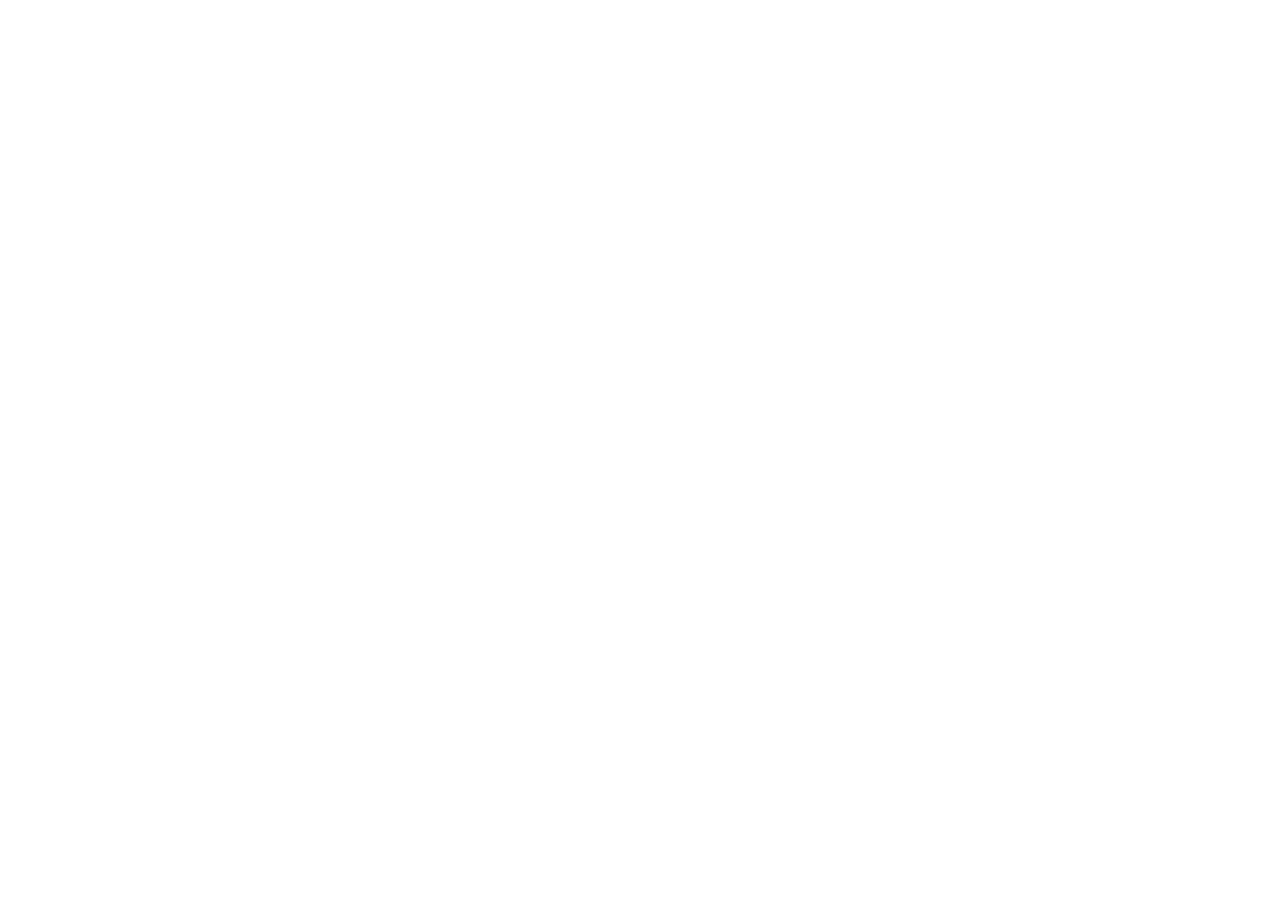
==== pokesearch/index.html @ e1834f57 "added react pokesearch" ====
<!doctype html><html lang="en"><head><meta charset="utf-8"/><meta httpequiv="X-UA-Compatible" content="IE=edge"/><meta name="viewport" content="width=device-width,initial-scale=1,minimum-scale=1,maximum-scale=1.00001,viewport-fit=cover"/><title>AlecPasion000811377Assignment7</title><style>#root,body,html{width:100%;-webkit-overflow-scrolling:touch;margin:0;padding:0;min-height:100%}#root{flex-shrink:0;flex-basis:auto;flex-grow:1;display:flex;flex:1}html{scroll-behavior:smooth;-webkit-text-size-adjust:100%;height:calc(100% + env(safe-area-inset-top))}body{display:flex;overflow-y:auto;overscroll-behavior-y:none;text-rendering:optimizeLegibility;-webkit-font-smoothing:antialiased;-moz-osx-font-smoothing:grayscale;-ms-overflow-style:scrollbar}</style><link rel="manifest" href="\manifest.json"><link rel="icon" type="image/png" sizes="16x16" href="\favicon-16.png"><link rel="icon" type="image/png" sizes="32x32" href="\favicon-32.png"><link rel="shortcut icon" href="\favicon.ico"><meta name="mobile-web-app-capable" content="yes"><meta name="apple-mobile-web-app-capable" content="yes"><meta name="apple-touch-fullscreen" content="yes"><meta name="apple-mobile-web-app-title" content="AlecPasion000811377Assignment7"><meta name="apple-mobile-web-app-status-bar-style" content="black-translucent"><link rel="apple-touch-icon" sizes="180x180" href="\pwa\apple-touch-icon\apple-touch-icon-180.png"><link rel="apple-touch-startup-image" media="screen and (device-width: 320px) and (device-height: 568px) and (-webkit-device-pixel-ratio: 2) and (orientation: portrait)" href="\pwa\apple-touch-startup-image\apple-touch-startup-image-640x1136.png"><link rel="apple-touch-startup-image" media="screen and (device-width: 414px) and (device-height: 896px) and (-webkit-device-pixel-ratio: 3) and (orientation: portrait)" href="\pwa\apple-touch-startup-image\apple-touch-startup-image-1242x2688.png"><link rel="apple-touch-startup-image" media="screen and (device-width: 414px) and (device-height: 896px) and (-webkit-device-pixel-ratio: 2) and (orientation: portrait)" href="\pwa\apple-touch-startup-image\apple-touch-startup-image-828x1792.png"><link rel="apple-touch-startup-image" media="screen and (device-width: 375px) and (device-height: 812px) and (-webkit-device-pixel-ratio: 3) and (orientation: portrait)" href="\pwa\apple-touch-startup-image\apple-touch-startup-image-1125x2436.png"><link rel="apple-touch-startup-image" media="screen and (device-width: 414px) and (device-height: 736px) and (-webkit-device-pixel-ratio: 3) and (orientation: portrait)" href="\pwa\apple-touch-startup-image\apple-touch-startup-image-1242x2208.png"><link rel="apple-touch-startup-image" media="screen and (device-width: 375px) and (device-height: 667px) and (-webkit-device-pixel-ratio: 2) and (orientation: portrait)" href="\pwa\apple-touch-startup-image\apple-touch-startup-image-750x1334.png"><link rel="apple-touch-startup-image" media="screen and (device-width: 1024px) and (device-height: 1366px) and (-webkit-device-pixel-ratio: 2) and (orientation: portrait)" href="\pwa\apple-touch-startup-image\apple-touch-startup-image-2048x2732.png"><link rel="apple-touch-startup-image" media="screen and (device-width: 834px) and (device-height: 1194px) and (-webkit-device-pixel-ratio: 2) and (orientation: portrait)" href="\pwa\apple-touch-startup-image\apple-touch-startup-image-1668x2388.png"><link rel="apple-touch-startup-image" media="screen and (device-width: 834px) and (device-height: 1112px) and (-webkit-device-pixel-ratio: 2) and (orientation: portrait)" href="\pwa\apple-touch-startup-image\apple-touch-startup-image-1668x2224.png"><link rel="apple-touch-startup-image" media="screen and (device-width: 768px) and (device-height: 1024px) and (-webkit-device-pixel-ratio: 2) and (orientation: portrait)" href="\pwa\apple-touch-startup-image\apple-touch-startup-image-1536x2048.png"></head><body><noscript><form action="" style="background-color:#fff;position:fixed;top:0;left:0;right:0;bottom:0;z-index:9999"><div style="font-size:18px;font-family:Helvetica,sans-serif;line-height:24px;margin:10%;width:80%"><p>Oh no! It looks like JavaScript is not enabled in your browser.</p><p style="margin:20px 0"><button type="submit" style="background-color:#4630eb;border-radius:100px;border:none;box-shadow:none;color:#fff;cursor:pointer;font-weight:700;line-height:20px;padding:6px 16px">Reload</button></p></div></form></noscript><div id="root"></div><script src="/static/js/runtime~app.2e9f1821.js"></script><script src="/static/js/2.b868d4ba.chunk.js"></script><script src="/static/js/app.d345c4f8.chunk.js"></script></body></html>
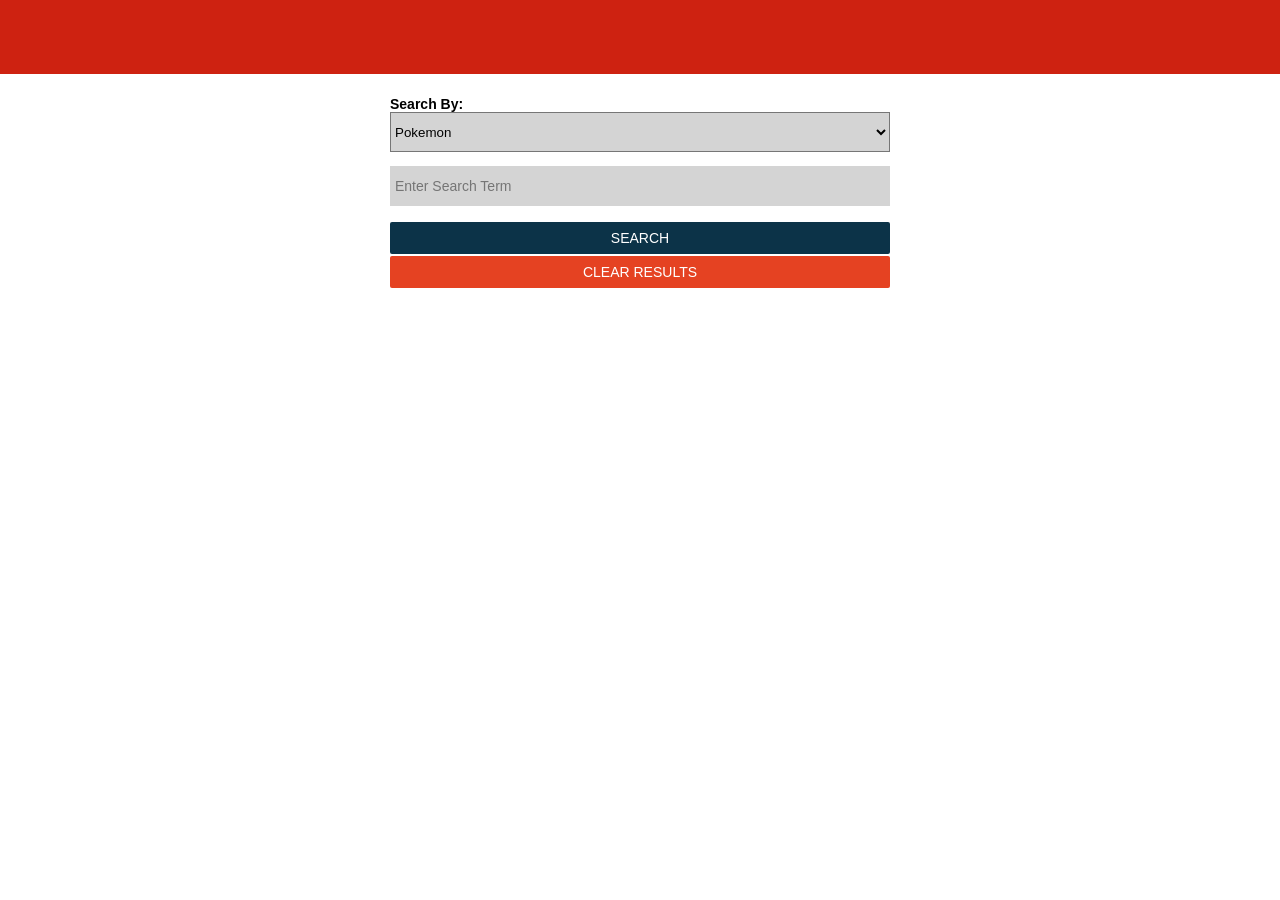
==== commit 89bcb849: "fixed index" ====
--- a/pokesearch/index.html
+++ b/pokesearch/index.html
@@ -1 +1 @@
-<!doctype html><html lang="en"><head><meta charset="utf-8"/><meta httpequiv="X-UA-Compatible" content="IE=edge"/><meta name="viewport" content="width=device-width,initial-scale=1,minimum-scale=1,maximum-scale=1.00001,viewport-fit=cover"/><title>AlecPasion000811377Assignment7</title><style>#root,body,html{width:100%;-webkit-overflow-scrolling:touch;margin:0;padding:0;min-height:100%}#root{flex-shrink:0;flex-basis:auto;flex-grow:1;display:flex;flex:1}html{scroll-behavior:smooth;-webkit-text-size-adjust:100%;height:calc(100% + env(safe-area-inset-top))}body{display:flex;overflow-y:auto;overscroll-behavior-y:none;text-rendering:optimizeLegibility;-webkit-font-smoothing:antialiased;-moz-osx-font-smoothing:grayscale;-ms-overflow-style:scrollbar}</style><link rel="manifest" href="\manifest.json"><link rel="icon" type="image/png" sizes="16x16" href="\favicon-16.png"><link rel="icon" type="image/png" sizes="32x32" href="\favicon-32.png"><link rel="shortcut icon" href="\favicon.ico"><meta name="mobile-web-app-capable" content="yes"><meta name="apple-mobile-web-app-capable" content="yes"><meta name="apple-touch-fullscreen" content="yes"><meta name="apple-mobile-web-app-title" content="AlecPasion000811377Assignment7"><meta name="apple-mobile-web-app-status-bar-style" content="black-translucent"><link rel="apple-touch-icon" sizes="180x180" href="\pwa\apple-touch-icon\apple-touch-icon-180.png"><link rel="apple-touch-startup-image" media="screen and (device-width: 320px) and (device-height: 568px) and (-webkit-device-pixel-ratio: 2) and (orientation: portrait)" href="\pwa\apple-touch-startup-image\apple-touch-startup-image-640x1136.png"><link rel="apple-touch-startup-image" media="screen and (device-width: 414px) and (device-height: 896px) and (-webkit-device-pixel-ratio: 3) and (orientation: portrait)" href="\pwa\apple-touch-startup-image\apple-touch-startup-image-1242x2688.png"><link rel="apple-touch-startup-image" media="screen and (device-width: 414px) and (device-height: 896px) and (-webkit-device-pixel-ratio: 2) and (orientation: portrait)" href="\pwa\apple-touch-startup-image\apple-touch-startup-image-828x1792.png"><link rel="apple-touch-startup-image" media="screen and (device-width: 375px) and (device-height: 812px) and (-webkit-device-pixel-ratio: 3) and (orientation: portrait)" href="\pwa\apple-touch-startup-image\apple-touch-startup-image-1125x2436.png"><link rel="apple-touch-startup-image" media="screen and (device-width: 414px) and (device-height: 736px) and (-webkit-device-pixel-ratio: 3) and (orientation: portrait)" href="\pwa\apple-touch-startup-image\apple-touch-startup-image-1242x2208.png"><link rel="apple-touch-startup-image" media="screen and (device-width: 375px) and (device-height: 667px) and (-webkit-device-pixel-ratio: 2) and (orientation: portrait)" href="\pwa\apple-touch-startup-image\apple-touch-startup-image-750x1334.png"><link rel="apple-touch-startup-image" media="screen and (device-width: 1024px) and (device-height: 1366px) and (-webkit-device-pixel-ratio: 2) and (orientation: portrait)" href="\pwa\apple-touch-startup-image\apple-touch-startup-image-2048x2732.png"><link rel="apple-touch-startup-image" media="screen and (device-width: 834px) and (device-height: 1194px) and (-webkit-device-pixel-ratio: 2) and (orientation: portrait)" href="\pwa\apple-touch-startup-image\apple-touch-startup-image-1668x2388.png"><link rel="apple-touch-startup-image" media="screen and (device-width: 834px) and (device-height: 1112px) and (-webkit-device-pixel-ratio: 2) and (orientation: portrait)" href="\pwa\apple-touch-startup-image\apple-touch-startup-image-1668x2224.png"><link rel="apple-touch-startup-image" media="screen and (device-width: 768px) and (device-height: 1024px) and (-webkit-device-pixel-ratio: 2) and (orientation: portrait)" href="\pwa\apple-touch-startup-image\apple-touch-startup-image-1536x2048.png"></head><body><noscript><form action="" style="background-color:#fff;position:fixed;top:0;left:0;right:0;bottom:0;z-index:9999"><div style="font-size:18px;font-family:Helvetica,sans-serif;line-height:24px;margin:10%;width:80%"><p>Oh no! It looks like JavaScript is not enabled in your browser.</p><p style="margin:20px 0"><button type="submit" style="background-color:#4630eb;border-radius:100px;border:none;box-shadow:none;color:#fff;cursor:pointer;font-weight:700;line-height:20px;padding:6px 16px">Reload</button></p></div></form></noscript><div id="root"></div><script src="/static/js/runtime~app.2e9f1821.js"></script><script src="/static/js/2.b868d4ba.chunk.js"></script><script src="/static/js/app.d345c4f8.chunk.js"></script></body></html>+<!doctype html><html lang="en"><head><meta charset="utf-8"/><meta httpequiv="X-UA-Compatible" content="IE=edge"/><meta name="viewport" content="width=device-width,initial-scale=1,minimum-scale=1,maximum-scale=1.00001,viewport-fit=cover"/><title>PokeSearch</title><style>#root,body,html{width:100%;-webkit-overflow-scrolling:touch;margin:0;padding:0;min-height:100%}#root{flex-shrink:0;flex-basis:auto;flex-grow:1;display:flex;flex:1}html{scroll-behavior:smooth;-webkit-text-size-adjust:100%;height:calc(100% + env(safe-area-inset-top))}body{display:flex;overflow-y:auto;overscroll-behavior-y:none;text-rendering:optimizeLegibility;-webkit-font-smoothing:antialiased;-moz-osx-font-smoothing:grayscale;-ms-overflow-style:scrollbar}</style><link rel="manifest" href="\manifest.json"><link rel="icon" type="image/png" sizes="16x16" href="\favicon-16.png"><link rel="icon" type="image/png" sizes="32x32" href="\favicon-32.png"><link rel="shortcut icon" href="\favicon.ico"><meta name="mobile-web-app-capable" content="yes"><meta name="apple-mobile-web-app-capable" content="yes"><meta name="apple-touch-fullscreen" content="yes"><meta name="apple-mobile-web-app-title" content="AlecPasion000811377Assignment7"><meta name="apple-mobile-web-app-status-bar-style" content="black-translucent"><link rel="apple-touch-icon" sizes="180x180" href="\pwa\apple-touch-icon\apple-touch-icon-180.png"><link rel="apple-touch-startup-image" media="screen and (device-width: 320px) and (device-height: 568px) and (-webkit-device-pixel-ratio: 2) and (orientation: portrait)" href="\pwa\apple-touch-startup-image\apple-touch-startup-image-640x1136.png"><link rel="apple-touch-startup-image" media="screen and (device-width: 414px) and (device-height: 896px) and (-webkit-device-pixel-ratio: 3) and (orientation: portrait)" href="\pwa\apple-touch-startup-image\apple-touch-startup-image-1242x2688.png"><link rel="apple-touch-startup-image" media="screen and (device-width: 414px) and (device-height: 896px) and (-webkit-device-pixel-ratio: 2) and (orientation: portrait)" href="\pwa\apple-touch-startup-image\apple-touch-startup-image-828x1792.png"><link rel="apple-touch-startup-image" media="screen and (device-width: 375px) and (device-height: 812px) and (-webkit-device-pixel-ratio: 3) and (orientation: portrait)" href="\pwa\apple-touch-startup-image\apple-touch-startup-image-1125x2436.png"><link rel="apple-touch-startup-image" media="screen and (device-width: 414px) and (device-height: 736px) and (-webkit-device-pixel-ratio: 3) and (orientation: portrait)" href="\pwa\apple-touch-startup-image\apple-touch-startup-image-1242x2208.png"><link rel="apple-touch-startup-image" media="screen and (device-width: 375px) and (device-height: 667px) and (-webkit-device-pixel-ratio: 2) and (orientation: portrait)" href="\pwa\apple-touch-startup-image\apple-touch-startup-image-750x1334.png"><link rel="apple-touch-startup-image" media="screen and (device-width: 1024px) and (device-height: 1366px) and (-webkit-device-pixel-ratio: 2) and (orientation: portrait)" href="\pwa\apple-touch-startup-image\apple-touch-startup-image-2048x2732.png"><link rel="apple-touch-startup-image" media="screen and (device-width: 834px) and (device-height: 1194px) and (-webkit-device-pixel-ratio: 2) and (orientation: portrait)" href="\pwa\apple-touch-startup-image\apple-touch-startup-image-1668x2388.png"><link rel="apple-touch-startup-image" media="screen and (device-width: 834px) and (device-height: 1112px) and (-webkit-device-pixel-ratio: 2) and (orientation: portrait)" href="\pwa\apple-touch-startup-image\apple-touch-startup-image-1668x2224.png"><link rel="apple-touch-startup-image" media="screen and (device-width: 768px) and (device-height: 1024px) and (-webkit-device-pixel-ratio: 2) and (orientation: portrait)" href="\pwa\apple-touch-startup-image\apple-touch-startup-image-1536x2048.png"></head><body><noscript><form action="" style="background-color:#fff;position:fixed;top:0;left:0;right:0;bottom:0;z-index:9999"><div style="font-size:18px;font-family:Helvetica,sans-serif;line-height:24px;margin:10%;width:80%"><p>Oh no! It looks like JavaScript is not enabled in your browser.</p><p style="margin:20px 0"><button type="submit" style="background-color:#4630eb;border-radius:100px;border:none;box-shadow:none;color:#fff;cursor:pointer;font-weight:700;line-height:20px;padding:6px 16px">Reload</button></p></div></form></noscript><div id="root"></div><script src="./static/js/runtime~app.2e9f1821.js"></script><script src="./static/js/2.b868d4ba.chunk.js"></script><script src="./static/js/app.fb5e7cad.chunk.js"></script></body></html>
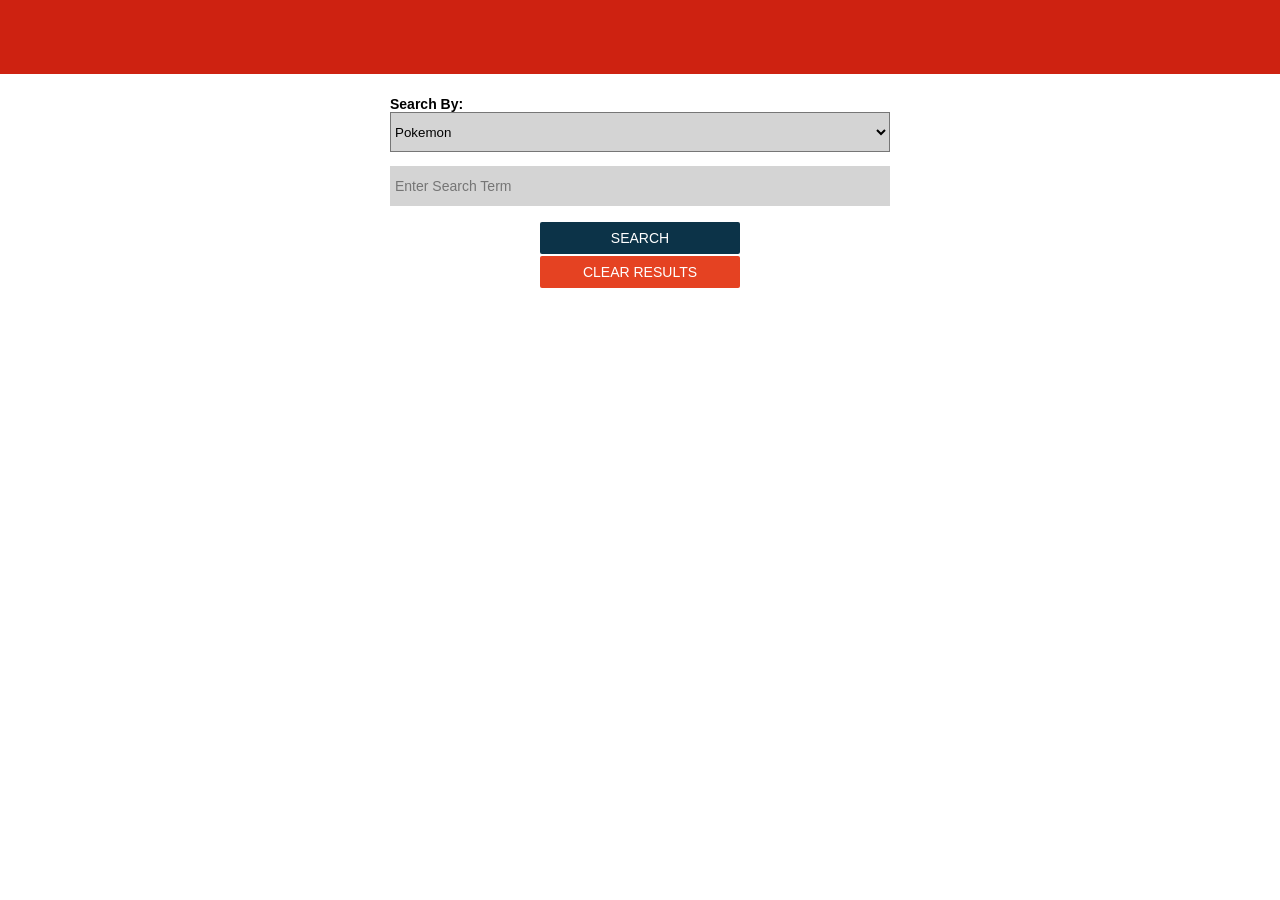
==== commit 9bfecb9e: "fixed buttons" ====
--- a/pokesearch/index.html
+++ b/pokesearch/index.html
@@ -1 +1 @@
-<!doctype html><html lang="en"><head><meta charset="utf-8"/><meta httpequiv="X-UA-Compatible" content="IE=edge"/><meta name="viewport" content="width=device-width,initial-scale=1,minimum-scale=1,maximum-scale=1.00001,viewport-fit=cover"/><title>PokeSearch</title><style>#root,body,html{width:100%;-webkit-overflow-scrolling:touch;margin:0;padding:0;min-height:100%}#root{flex-shrink:0;flex-basis:auto;flex-grow:1;display:flex;flex:1}html{scroll-behavior:smooth;-webkit-text-size-adjust:100%;height:calc(100% + env(safe-area-inset-top))}body{display:flex;overflow-y:auto;overscroll-behavior-y:none;text-rendering:optimizeLegibility;-webkit-font-smoothing:antialiased;-moz-osx-font-smoothing:grayscale;-ms-overflow-style:scrollbar}</style><link rel="manifest" href="\manifest.json"><link rel="icon" type="image/png" sizes="16x16" href="\favicon-16.png"><link rel="icon" type="image/png" sizes="32x32" href="\favicon-32.png"><link rel="shortcut icon" href="\favicon.ico"><meta name="mobile-web-app-capable" content="yes"><meta name="apple-mobile-web-app-capable" content="yes"><meta name="apple-touch-fullscreen" content="yes"><meta name="apple-mobile-web-app-title" content="AlecPasion000811377Assignment7"><meta name="apple-mobile-web-app-status-bar-style" content="black-translucent"><link rel="apple-touch-icon" sizes="180x180" href="\pwa\apple-touch-icon\apple-touch-icon-180.png"><link rel="apple-touch-startup-image" media="screen and (device-width: 320px) and (device-height: 568px) and (-webkit-device-pixel-ratio: 2) and (orientation: portrait)" href="\pwa\apple-touch-startup-image\apple-touch-startup-image-640x1136.png"><link rel="apple-touch-startup-image" media="screen and (device-width: 414px) and (device-height: 896px) and (-webkit-device-pixel-ratio: 3) and (orientation: portrait)" href="\pwa\apple-touch-startup-image\apple-touch-startup-image-1242x2688.png"><link rel="apple-touch-startup-image" media="screen and (device-width: 414px) and (device-height: 896px) and (-webkit-device-pixel-ratio: 2) and (orientation: portrait)" href="\pwa\apple-touch-startup-image\apple-touch-startup-image-828x1792.png"><link rel="apple-touch-startup-image" media="screen and (device-width: 375px) and (device-height: 812px) and (-webkit-device-pixel-ratio: 3) and (orientation: portrait)" href="\pwa\apple-touch-startup-image\apple-touch-startup-image-1125x2436.png"><link rel="apple-touch-startup-image" media="screen and (device-width: 414px) and (device-height: 736px) and (-webkit-device-pixel-ratio: 3) and (orientation: portrait)" href="\pwa\apple-touch-startup-image\apple-touch-startup-image-1242x2208.png"><link rel="apple-touch-startup-image" media="screen and (device-width: 375px) and (device-height: 667px) and (-webkit-device-pixel-ratio: 2) and (orientation: portrait)" href="\pwa\apple-touch-startup-image\apple-touch-startup-image-750x1334.png"><link rel="apple-touch-startup-image" media="screen and (device-width: 1024px) and (device-height: 1366px) and (-webkit-device-pixel-ratio: 2) and (orientation: portrait)" href="\pwa\apple-touch-startup-image\apple-touch-startup-image-2048x2732.png"><link rel="apple-touch-startup-image" media="screen and (device-width: 834px) and (device-height: 1194px) and (-webkit-device-pixel-ratio: 2) and (orientation: portrait)" href="\pwa\apple-touch-startup-image\apple-touch-startup-image-1668x2388.png"><link rel="apple-touch-startup-image" media="screen and (device-width: 834px) and (device-height: 1112px) and (-webkit-device-pixel-ratio: 2) and (orientation: portrait)" href="\pwa\apple-touch-startup-image\apple-touch-startup-image-1668x2224.png"><link rel="apple-touch-startup-image" media="screen and (device-width: 768px) and (device-height: 1024px) and (-webkit-device-pixel-ratio: 2) and (orientation: portrait)" href="\pwa\apple-touch-startup-image\apple-touch-startup-image-1536x2048.png"></head><body><noscript><form action="" style="background-color:#fff;position:fixed;top:0;left:0;right:0;bottom:0;z-index:9999"><div style="font-size:18px;font-family:Helvetica,sans-serif;line-height:24px;margin:10%;width:80%"><p>Oh no! It looks like JavaScript is not enabled in your browser.</p><p style="margin:20px 0"><button type="submit" style="background-color:#4630eb;border-radius:100px;border:none;box-shadow:none;color:#fff;cursor:pointer;font-weight:700;line-height:20px;padding:6px 16px">Reload</button></p></div></form></noscript><div id="root"></div><script src="./static/js/runtime~app.2e9f1821.js"></script><script src="./static/js/2.b868d4ba.chunk.js"></script><script src="./static/js/app.fb5e7cad.chunk.js"></script></body></html>+<!doctype html><html lang="en"><head><meta charset="utf-8"/><meta httpequiv="X-UA-Compatible" content="IE=edge"/><meta name="viewport" content="width=device-width,initial-scale=1,minimum-scale=1,maximum-scale=1.00001,viewport-fit=cover"/><title>PokeSearch</title><style>#root,body,html{width:100%;-webkit-overflow-scrolling:touch;margin:0;padding:0;min-height:100%}#root{flex-shrink:0;flex-basis:auto;flex-grow:1;display:flex;flex:1}html{scroll-behavior:smooth;-webkit-text-size-adjust:100%;height:calc(100% + env(safe-area-inset-top))}body{display:flex;overflow-y:auto;overscroll-behavior-y:none;text-rendering:optimizeLegibility;-webkit-font-smoothing:antialiased;-moz-osx-font-smoothing:grayscale;-ms-overflow-style:scrollbar}</style><link rel="manifest" href="\manifest.json"><link rel="icon" type="image/png" sizes="16x16" href="\favicon-16.png"><link rel="icon" type="image/png" sizes="32x32" href="\favicon-32.png"><link rel="shortcut icon" href="\favicon.ico"><meta name="mobile-web-app-capable" content="yes"><meta name="apple-mobile-web-app-capable" content="yes"><meta name="apple-touch-fullscreen" content="yes"><meta name="apple-mobile-web-app-title" content="AlecPasion000811377Assignment7"><meta name="apple-mobile-web-app-status-bar-style" content="black-translucent"><link rel="apple-touch-icon" sizes="180x180" href="\pwa\apple-touch-icon\apple-touch-icon-180.png"><link rel="apple-touch-startup-image" media="screen and (device-width: 320px) and (device-height: 568px) and (-webkit-device-pixel-ratio: 2) and (orientation: portrait)" href="\pwa\apple-touch-startup-image\apple-touch-startup-image-640x1136.png"><link rel="apple-touch-startup-image" media="screen and (device-width: 414px) and (device-height: 896px) and (-webkit-device-pixel-ratio: 3) and (orientation: portrait)" href="\pwa\apple-touch-startup-image\apple-touch-startup-image-1242x2688.png"><link rel="apple-touch-startup-image" media="screen and (device-width: 414px) and (device-height: 896px) and (-webkit-device-pixel-ratio: 2) and (orientation: portrait)" href="\pwa\apple-touch-startup-image\apple-touch-startup-image-828x1792.png"><link rel="apple-touch-startup-image" media="screen and (device-width: 375px) and (device-height: 812px) and (-webkit-device-pixel-ratio: 3) and (orientation: portrait)" href="\pwa\apple-touch-startup-image\apple-touch-startup-image-1125x2436.png"><link rel="apple-touch-startup-image" media="screen and (device-width: 414px) and (device-height: 736px) and (-webkit-device-pixel-ratio: 3) and (orientation: portrait)" href="\pwa\apple-touch-startup-image\apple-touch-startup-image-1242x2208.png"><link rel="apple-touch-startup-image" media="screen and (device-width: 375px) and (device-height: 667px) and (-webkit-device-pixel-ratio: 2) and (orientation: portrait)" href="\pwa\apple-touch-startup-image\apple-touch-startup-image-750x1334.png"><link rel="apple-touch-startup-image" media="screen and (device-width: 1024px) and (device-height: 1366px) and (-webkit-device-pixel-ratio: 2) and (orientation: portrait)" href="\pwa\apple-touch-startup-image\apple-touch-startup-image-2048x2732.png"><link rel="apple-touch-startup-image" media="screen and (device-width: 834px) and (device-height: 1194px) and (-webkit-device-pixel-ratio: 2) and (orientation: portrait)" href="\pwa\apple-touch-startup-image\apple-touch-startup-image-1668x2388.png"><link rel="apple-touch-startup-image" media="screen and (device-width: 834px) and (device-height: 1112px) and (-webkit-device-pixel-ratio: 2) and (orientation: portrait)" href="\pwa\apple-touch-startup-image\apple-touch-startup-image-1668x2224.png"><link rel="apple-touch-startup-image" media="screen and (device-width: 768px) and (device-height: 1024px) and (-webkit-device-pixel-ratio: 2) and (orientation: portrait)" href="\pwa\apple-touch-startup-image\apple-touch-startup-image-1536x2048.png"></head><body><noscript><form action="" style="background-color:#fff;position:fixed;top:0;left:0;right:0;bottom:0;z-index:9999"><div style="font-size:18px;font-family:Helvetica,sans-serif;line-height:24px;margin:10%;width:80%"><p>Oh no! It looks like JavaScript is not enabled in your browser.</p><p style="margin:20px 0"><button type="submit" style="background-color:#4630eb;border-radius:100px;border:none;box-shadow:none;color:#fff;cursor:pointer;font-weight:700;line-height:20px;padding:6px 16px">Reload</button></p></div></form></noscript><div id="root"></div><script src="./static/js/runtime~app.2e9f1821.js"></script><script src="./static/js/2.7a661d31.chunk.js"></script><script src="./static/js/app.822727f6.chunk.js"></script></body></html>
